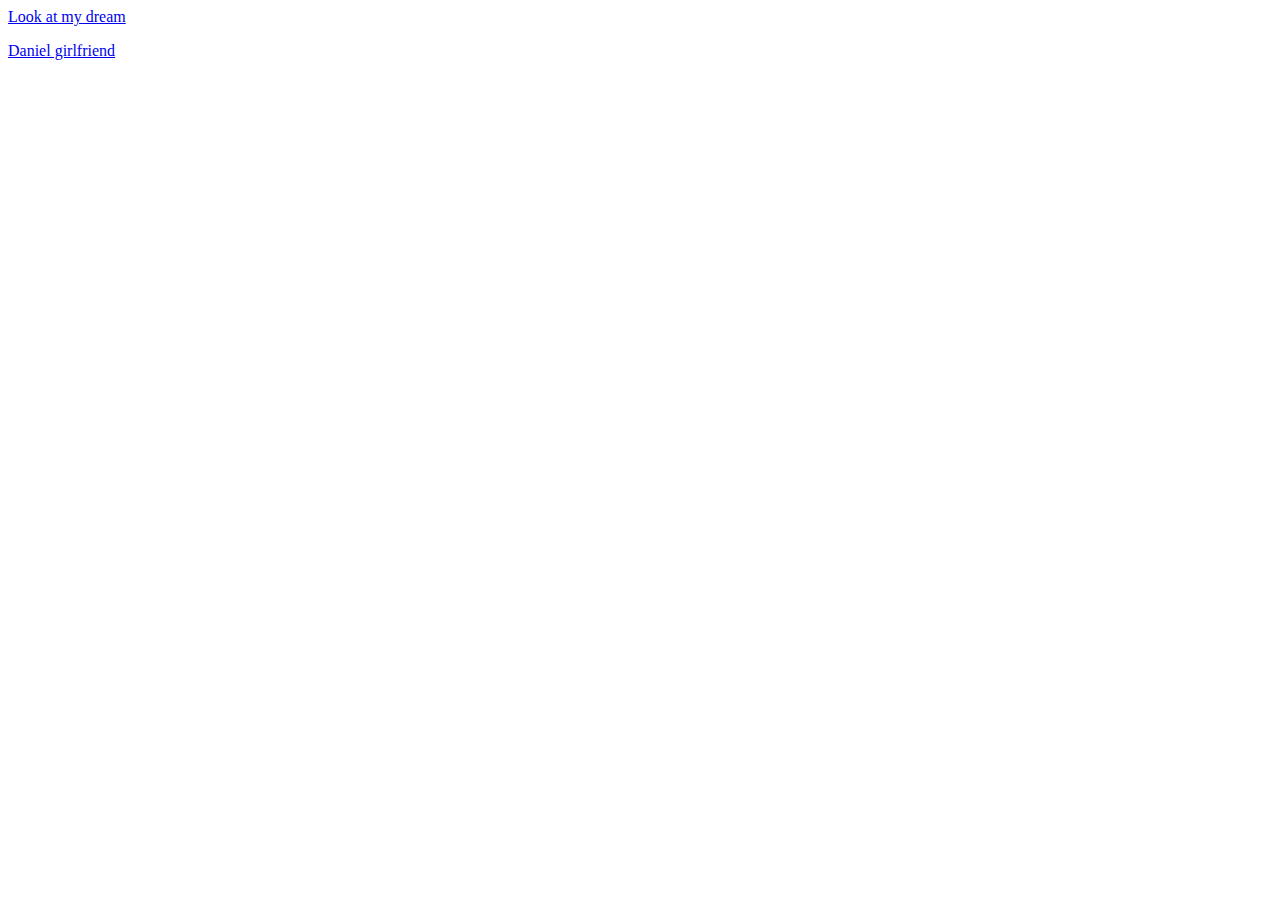
==== Ferrari.html @ 7a43cfcb "Add files via upload" ====
<html>
<head>
<title>Daniel Dream</title> 
</head>
<body>
  <!-- Body Part -->
  
  <a href="https://www.carwale.com/ferrari-cars/488/images/" target="_blank"title="Daniel Dream">Look at my dream</a> 
 <p> <a href="ss.jpg"target="_blank"title="show me">Daniel girlfriend</a></p>
  

  </div>
</body>
</html>
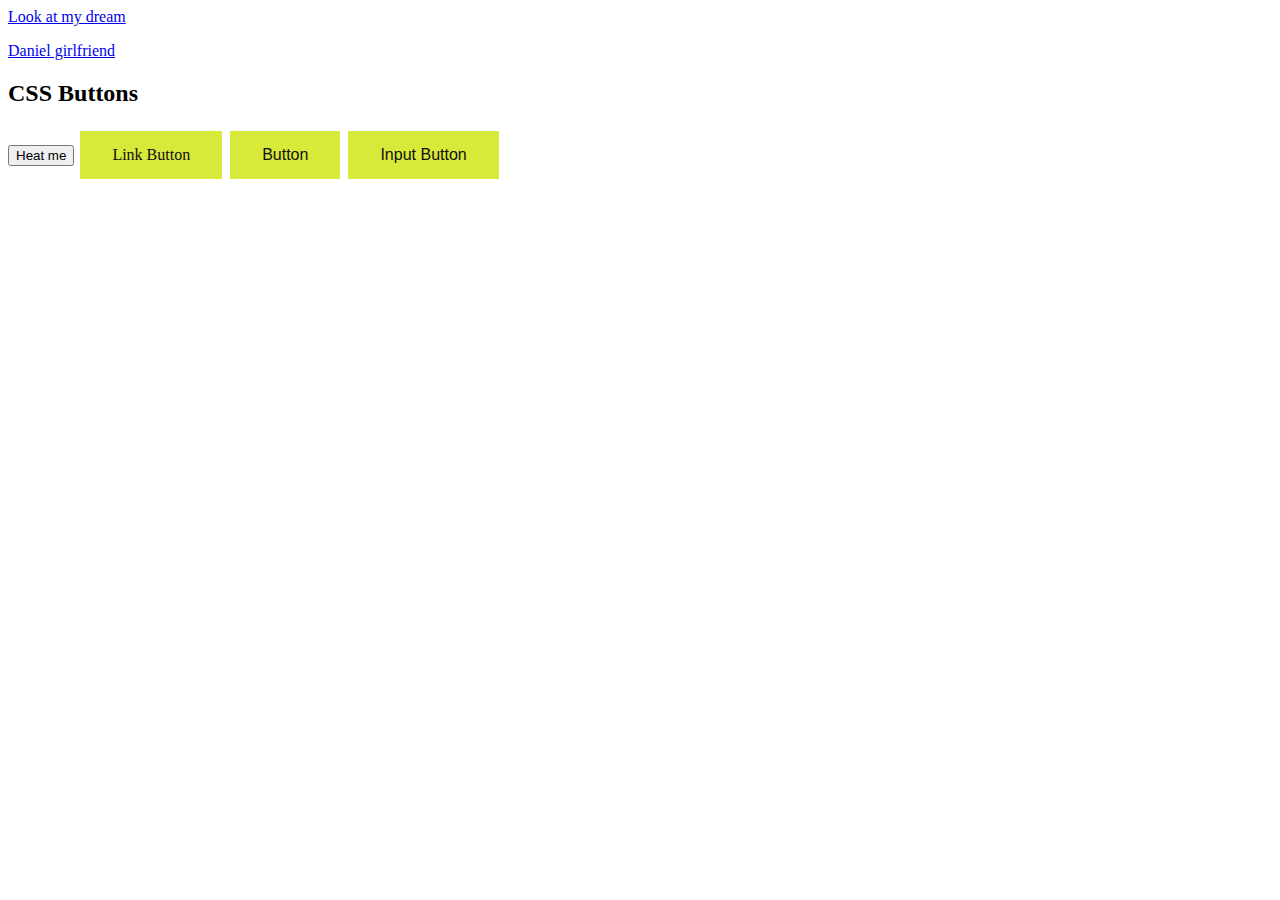
==== commit 8efd637f: "Add files via upload" ====
--- a/Ferrari.html
+++ b/Ferrari.html
@@ -1,14 +1,45 @@
-<html>
+<!DOCTYPE html>
+<html lang="en">
 <head>
-<title>Daniel Dream</title> 
+    <meta charset="UTF-8">
+<title>Daniel</title>
+
+ <link rel="stylesheet"  href="css/style.css" >
 </head>
+
+
 <body>
   <!-- Body Part -->
   
-  <a href="https://www.carwale.com/ferrari-cars/488/images/" target="_blank"title="Daniel Dream">Look at my dream</a> 
+  <a href="Danik video.html" target="_blank"title="Daniel Dream">Look at my dream</a> 
  <p> <a href="ss.jpg"target="_blank"title="show me">Daniel girlfriend</a></p>
+ 
+
+<head>
+<style>
+.button {
+    background-color: rgb(215, 233, 57);
+    border: none;
+    color: rgb(17, 16, 16);
+    padding: 15px 32px;
+    text-align: center;
+    text-decoration: none;
+    display: inline-block;
+    font-size: 16px;
+    margin: 4px 2px;
+    cursor: pointer;
+}
+</style>
+</head>
+<body>
+
+<h2>CSS Buttons</h2>
+
+<button>Heat me</button>
+<a href="#" class="button">Link Button</a>
+<button class="button">Button</button>
+<input type="button" class="button" value="Input Button">
+
   
-
-  </div>
 </body>
 </html>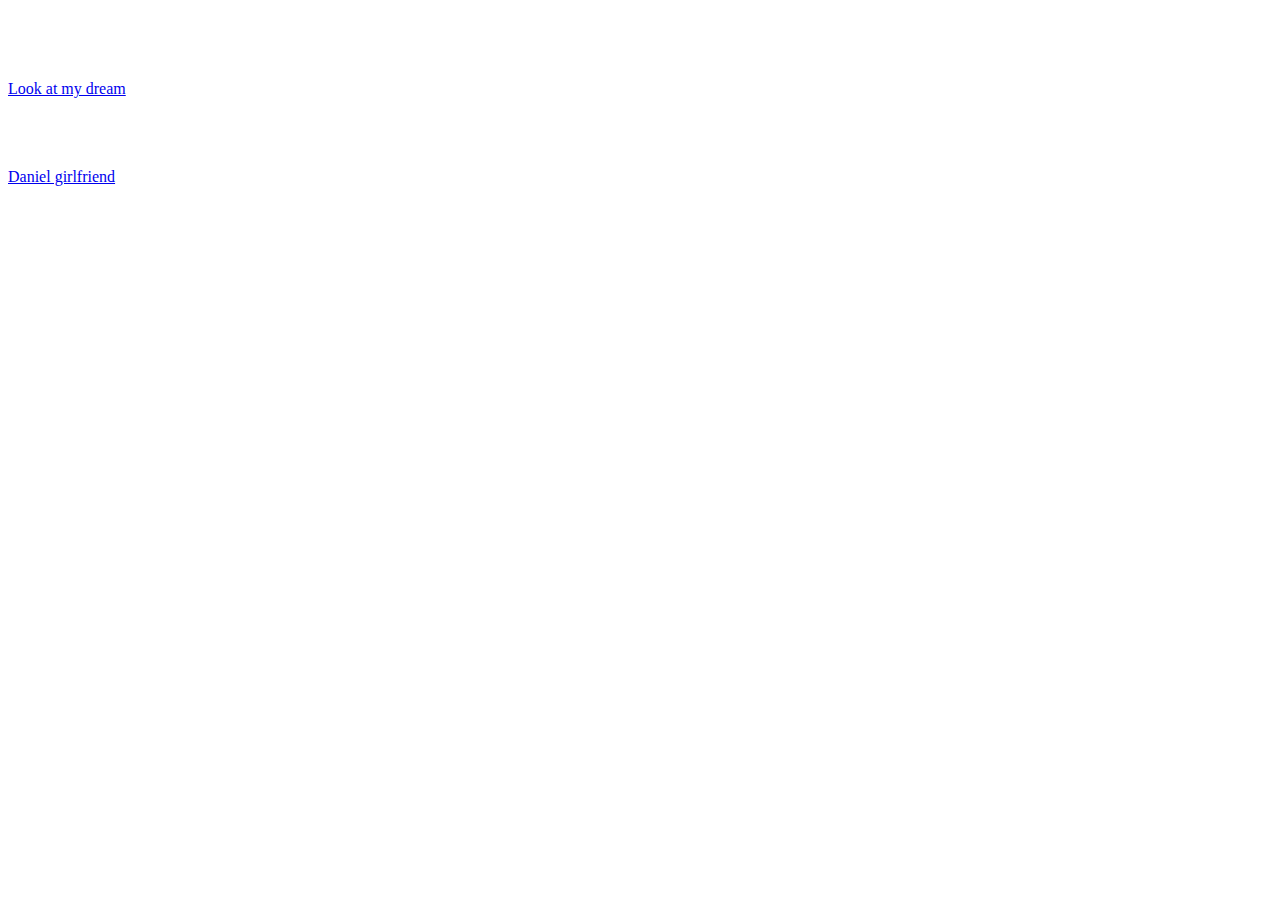
==== commit 9e83fceb: "Add files via upload" ====
--- a/Ferrari.html
+++ b/Ferrari.html
@@ -9,37 +9,28 @@
 
 
 <body>
-  <!-- Body Part -->
-  
-  <a href="Danik video.html" target="_blank"title="Daniel Dream">Look at my dream</a> 
- <p> <a href="ss.jpg"target="_blank"title="show me">Daniel girlfriend</a></p>
+  <br>
+  <br/>
+
+  <br/>
+  <br/>
+
+
+
+  <a href="Danik video.html" target="_blank"title="Daniel Dream">Look at my dream</a>
+
+  <br>
+  <br/>
+
+  <br/>
+  <br/>
+
+ <p>
+   <a href="ss.jpg"target="_blank"title="show me">Daniel girlfriend</a></p>
+
  
 
-<head>
-<style>
-.button {
-    background-color: rgb(215, 233, 57);
-    border: none;
-    color: rgb(17, 16, 16);
-    padding: 15px 32px;
-    text-align: center;
-    text-decoration: none;
-    display: inline-block;
-    font-size: 16px;
-    margin: 4px 2px;
-    cursor: pointer;
-}
-</style>
-</head>
-<body>
 
-<h2>CSS Buttons</h2>
 
-<button>Heat me</button>
-<a href="#" class="button">Link Button</a>
-<button class="button">Button</button>
-<input type="button" class="button" value="Input Button">
-
-  
 </body>
-</html>+</html>
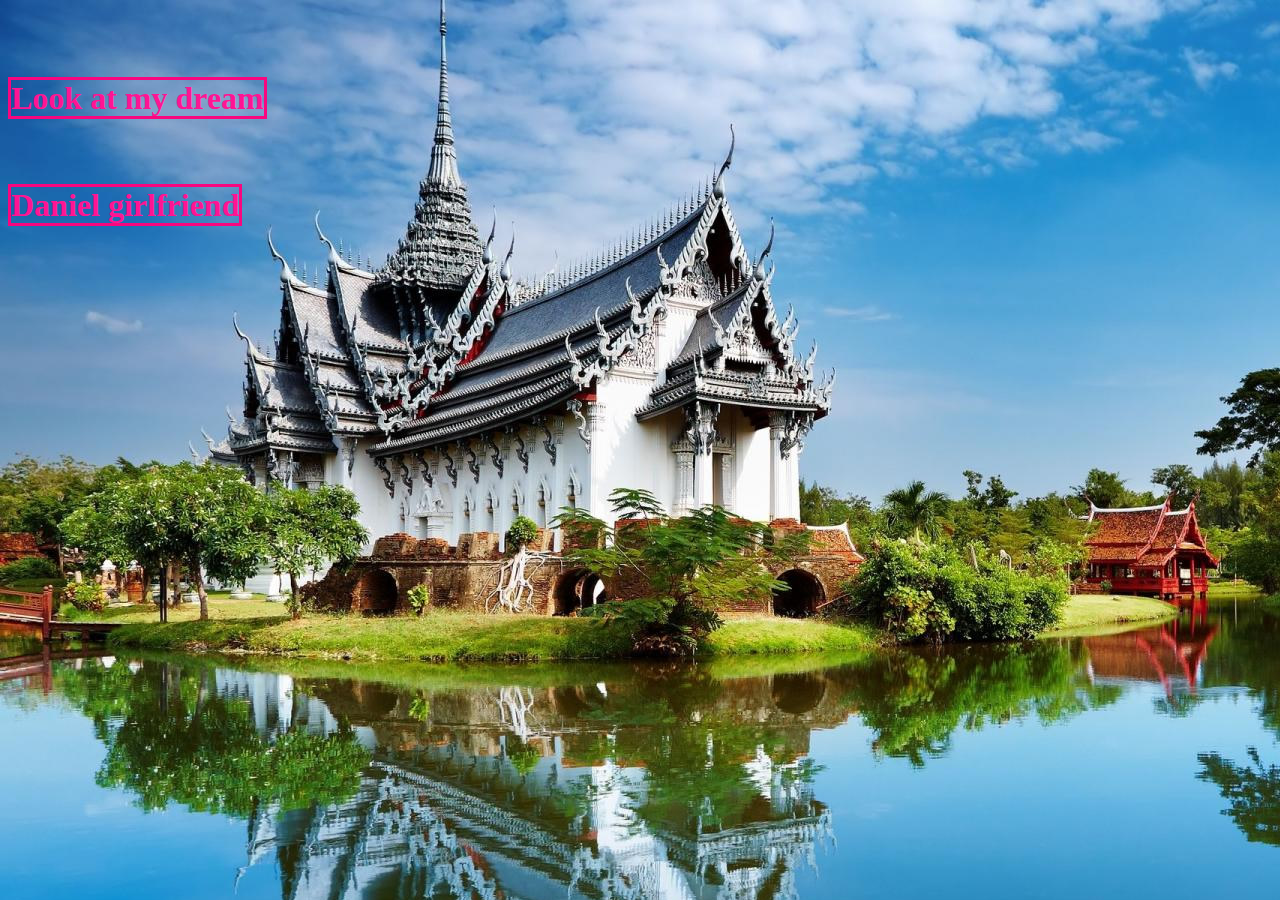
==== commit c86a5ac2: "Add files via upload" ====
--- a/Ferrari.html
+++ b/Ferrari.html
@@ -4,20 +4,18 @@
     <meta charset="UTF-8">
 <title>Daniel</title>
 
- <link rel="stylesheet"  href="css/style.css" >
+ <link rel="stylesheet"  href="style.css" >
 </head>
 
 
 <body>
+
   <br>
   <br/>
 
   <br/>
   <br/>
-
-
-
-  <a href="Danik video.html" target="_blank"title="Daniel Dream">Look at my dream</a>
+  <a href="Danik video.html" target="_blank" title="Daniel Dream">Look at my dream</a>
 
   <br>
   <br/>
@@ -26,9 +24,9 @@
   <br/>
 
  <p>
-   <a href="ss.jpg"target="_blank"title="show me">Daniel girlfriend</a></p>
+   <a href="ss.jpg" target="_blank" title="show me">Daniel girlfriend</a></p>
 
- 
+
 
 
 
--- a/style.css
+++ b/style.css
@@ -0,0 +1,13 @@
+
+a {
+  color:#FF1493;
+  font-size:200%;
+  font-weight: bold;
+  text-decoration: none;
+  border:3px solid #F9067F;
+  font-size:200%;
+}
+body{
+      background-image: url("1.jpeg");
+
+    }
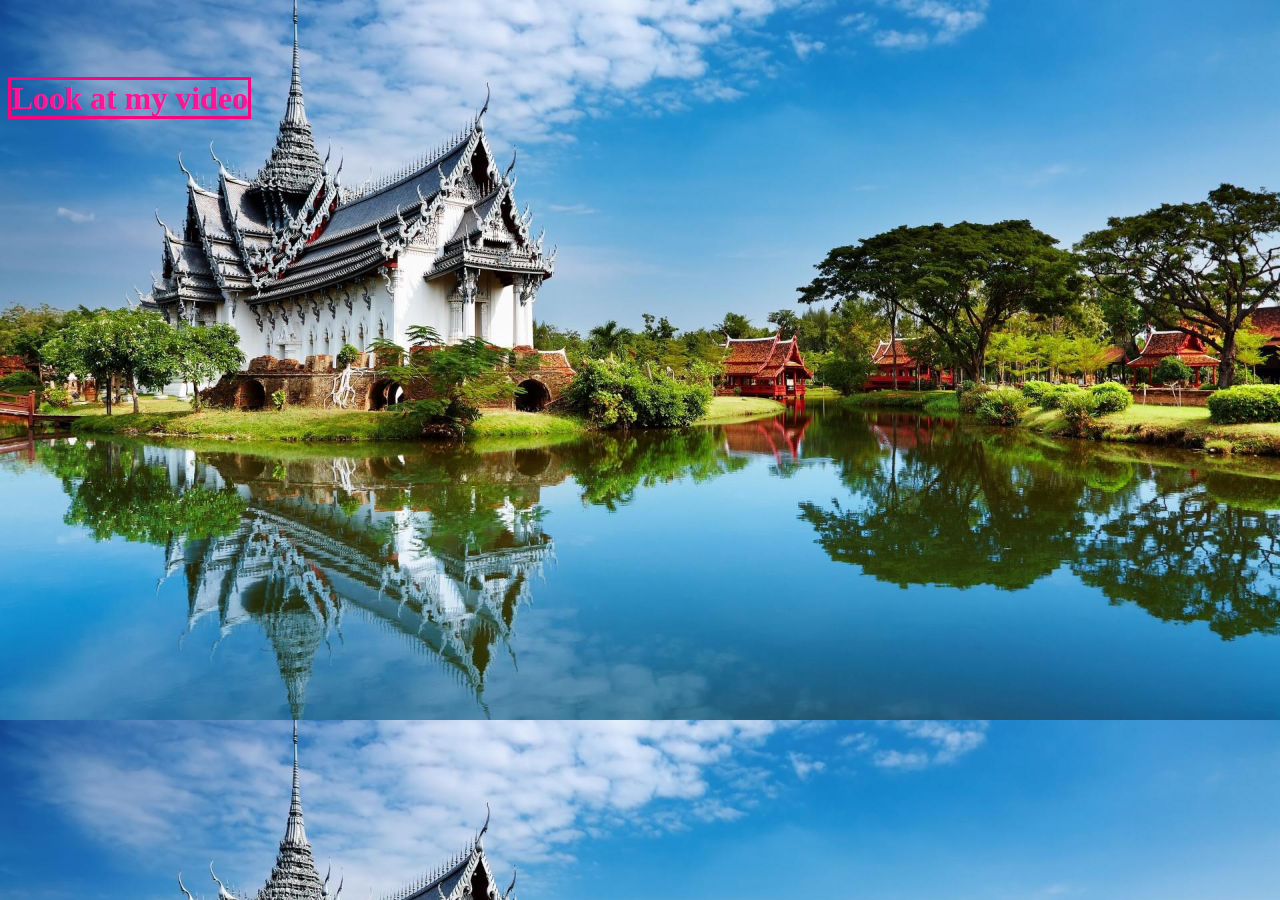
==== commit e5e523cf: "Add files via upload" ====
--- a/Ferrari.html
+++ b/Ferrari.html
@@ -15,7 +15,7 @@
 
   <br/>
   <br/>
-  <a href="Danik video.html" target="_blank" title="Daniel Dream">Look at my dream</a>
+  <a href="Danik video.html" target="_blank" title="Daniel Dream">Look at my video</a>
 
   <br>
   <br/>
@@ -23,8 +23,8 @@
   <br/>
   <br/>
 
- <p>
-   <a href="ss.jpg" target="_blank" title="show me">Daniel girlfriend</a></p>
+
+
 
 
 
--- a/style.css
+++ b/style.css
@@ -1,5 +1,17 @@
 
-a {
+a { color:#FF1493;
+font-size:200%;
+font-weight: bold;
+text-decoration: none;
+border:3px solid #F9067F;
+font-size:200%;
+-webkit-animation: mymove 3s infinite;
+
+}
+
+@keyframes mymove {
+    50% {color: yellow;}
+
   color:#FF1493;
   font-size:200%;
   font-weight: bold;
@@ -8,6 +20,7 @@
   font-size:200%;
 }
 body{
+
       background-image: url("1.jpeg");
-
+background-size: cover;
     }
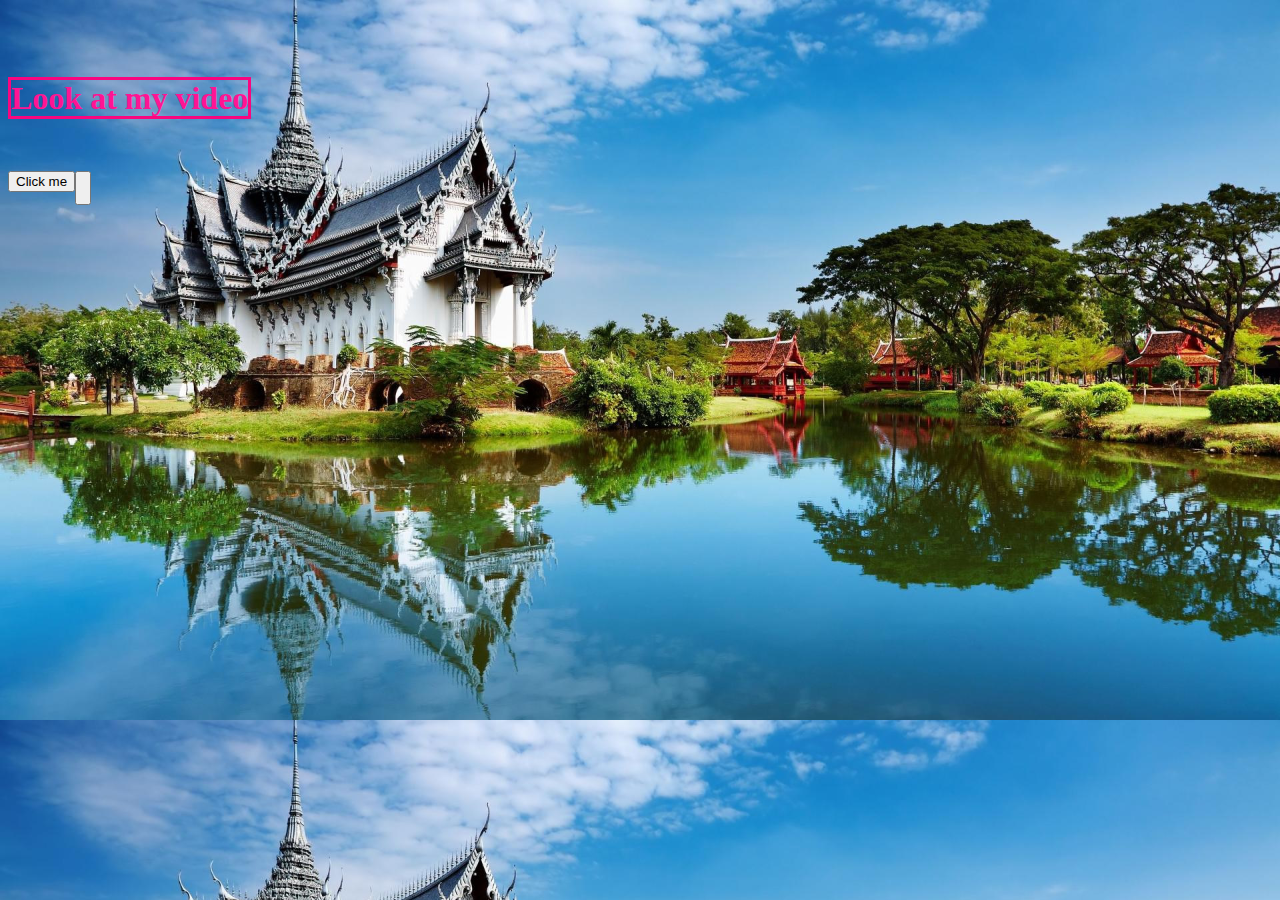
==== commit 9bf777e1: "Update Ferrari.html" ====
--- a/Ferrari.html
+++ b/Ferrari.html
@@ -23,7 +23,12 @@
   <br/>
   <br/>
 
-
+  <button type="button"
+  onclick="document.getElementById('demo').innerHTML=
+  Date()">
+  Click me<button>
+  <br/>
+  <p id="demo"></p>
 
 
 
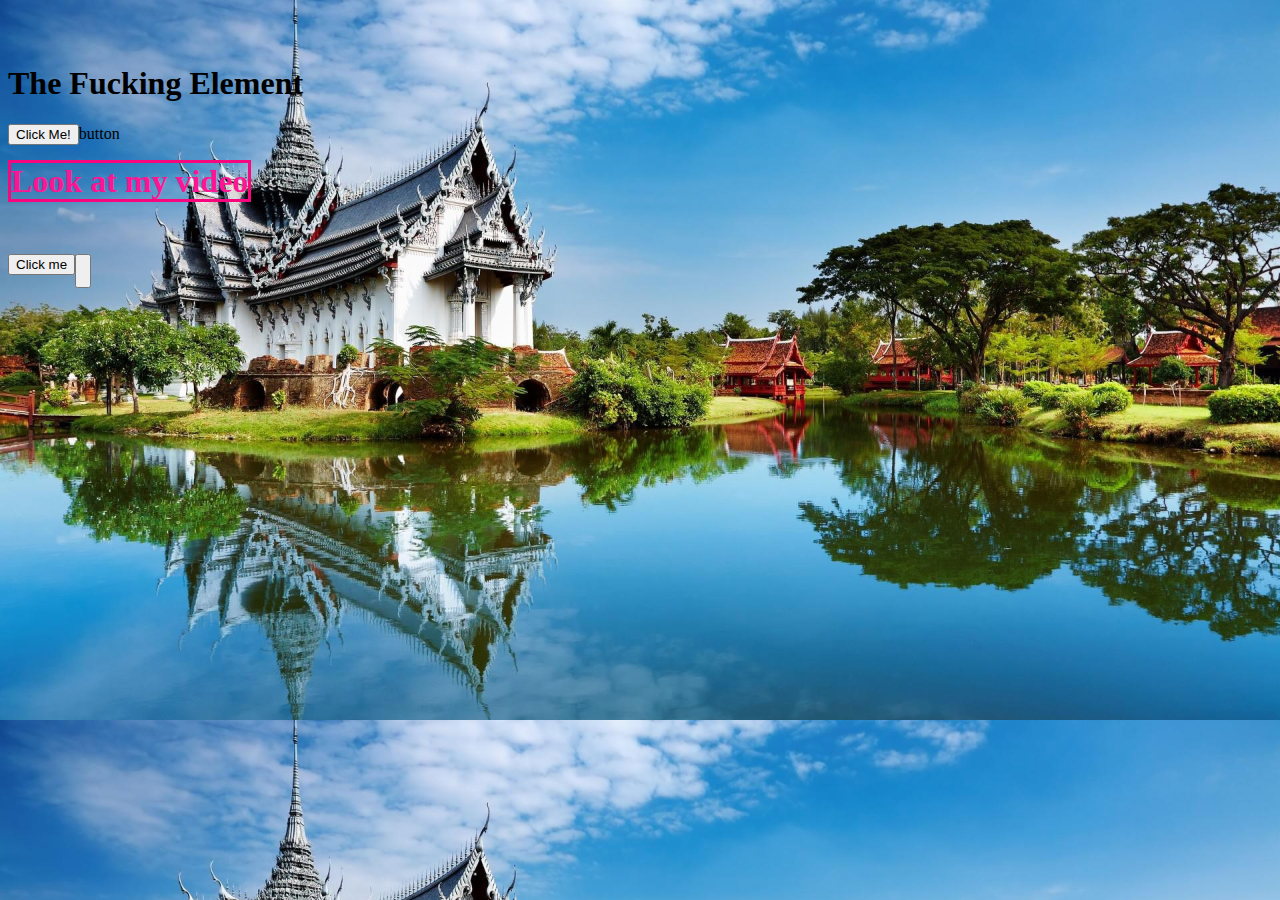
==== commit f780d0b4: "Update Ferrari.html" ====
--- a/Ferrari.html
+++ b/Ferrari.html
@@ -12,7 +12,9 @@
 
   <br>
   <br/>
-
+<h1> The Fucking Element</h1>
+<button type="button" onclick="alert('Fuck You!')">Click Me!</button>button
+</h1>
   <br/>
   <br/>
   <a href="Danik video.html" target="_blank" title="Daniel Dream">Look at my video</a>
